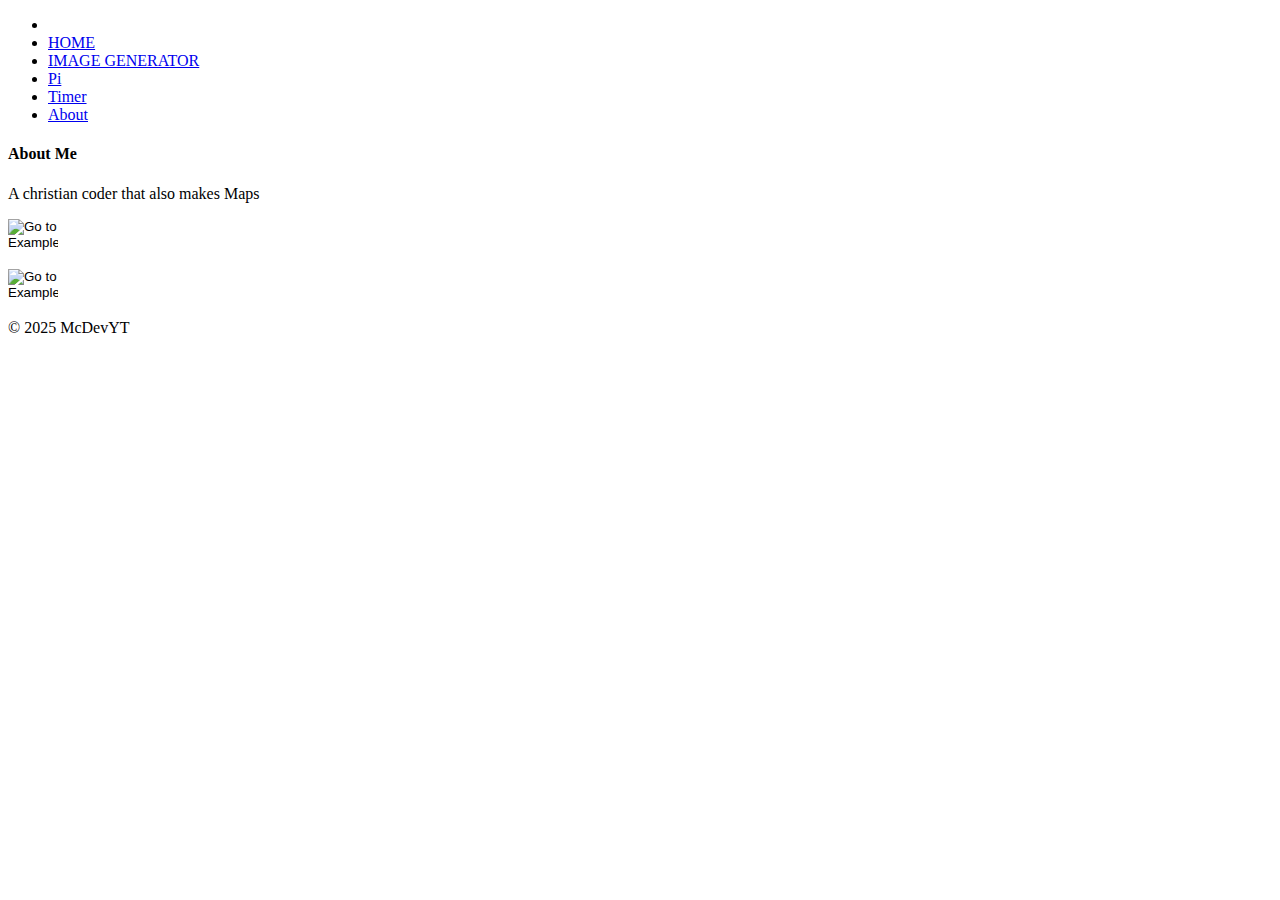
==== About/index.html @ ec36fd47 "Added best tab icon logo haha" ====
<!DOCTYPE html>
<html lang="en">
<head>
    <meta charset="UTF-8">
    <meta name="viewport" content="width=device-width, initial-scale=1.0">
    <meta http-equiv="X-UA-Compatible" content="ie=edge">
    <title>McDevYT</title>
    <link rel="stylesheet" href="../styles/global.css">
    <link rel="icon" href="../images/logo.png" type="image/png">
</head>
<body>
    <header>
        <nav>
            <ul class="topnav">
                <li class="logo"><a href="../"></a></li>
                <li><a href="../">HOME</a></li>
                <li><a href="../ImageGenerator/">IMAGE GENERATOR</a></li>
                <li><a href="../Pi/">Pi</a></li>
                <li><a href="../Timer/">Timer</a></li>                    
                <li><a href="../About/">About</a></li>
            </ul>
        </nav>
    </header>

    <section>
        <header class="about">
            <h4>About Me</h4>
            <p>A christian coder that also makes Maps</p>
            <li>
                <form action="https://discord.com" method="get">
                    <input type="image" src="../images/discord.png" alt="Go to Example" width="50" height="50">
                  </form>
                  <form action="https://youtube.com/@mc_dev_yt" method="get">
                    <input type="image" src="../images/youtube.png" alt="Go to Example" width="50" height="50">
                  </form>
            </li>
        </header>
    </section>

    <footer>&copy; 2025 McDevYT</footer>
</body>
</html>
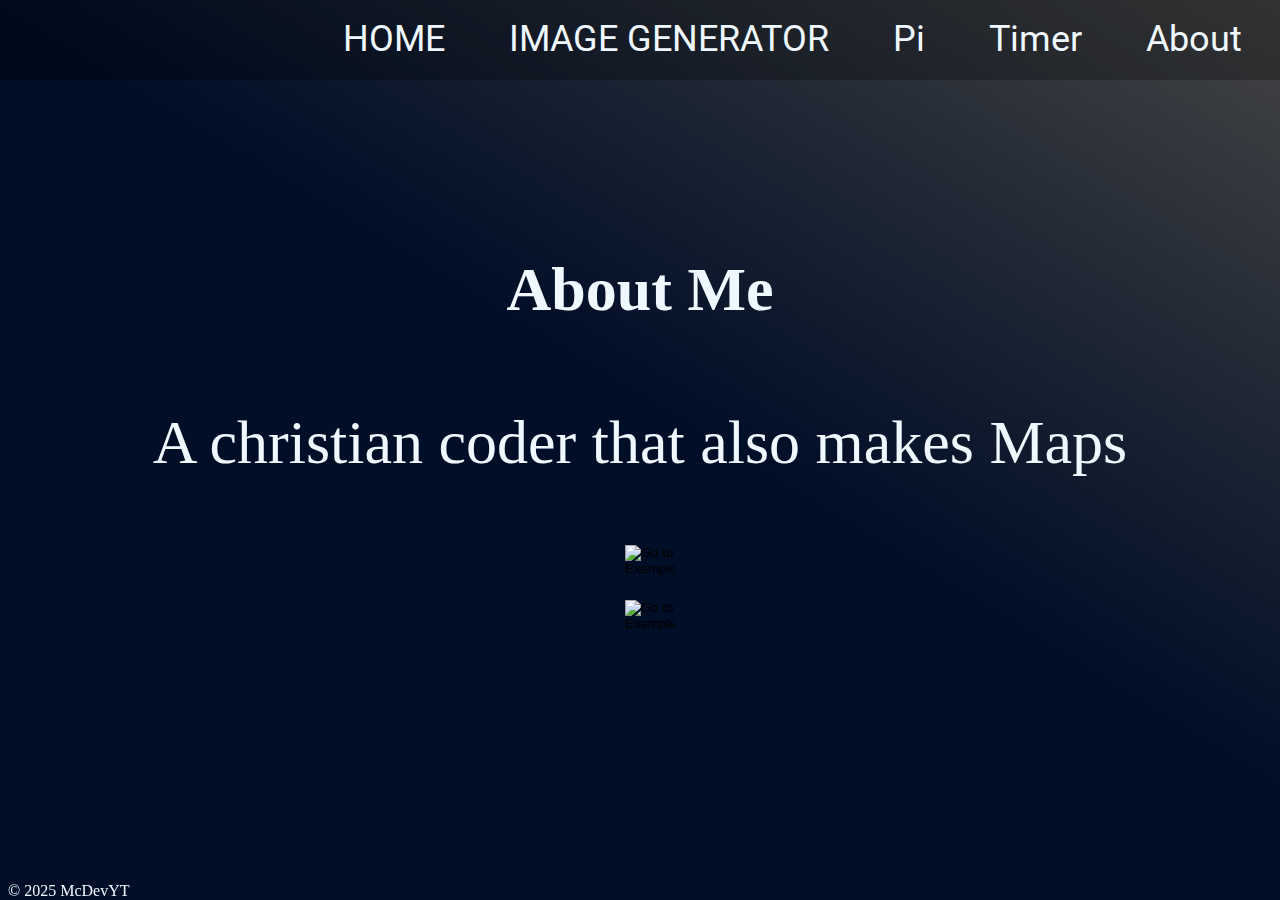
==== commit 10336561: "a little buggy navbar. might change it later" ====
--- a/About/index.html
+++ b/About/index.html
@@ -5,21 +5,13 @@
     <meta name="viewport" content="width=device-width, initial-scale=1.0">
     <meta http-equiv="X-UA-Compatible" content="ie=edge">
     <title>McDevYT</title>
+    <script type="module" src="../global.js"></script>
     <link rel="stylesheet" href="../styles/global.css">
     <link rel="icon" href="../images/logo.png" type="image/png">
 </head>
 <body>
     <header>
-        <nav>
-            <ul class="topnav">
-                <li class="logo"><a href="../"></a></li>
-                <li><a href="../">HOME</a></li>
-                <li><a href="../ImageGenerator/">IMAGE GENERATOR</a></li>
-                <li><a href="../Pi/">Pi</a></li>
-                <li><a href="../Timer/">Timer</a></li>                    
-                <li><a href="../About/">About</a></li>
-            </ul>
-        </nav>
+        <div id="navbar"></div>
     </header>
 
     <section>
--- a/styles/global.css
+++ b/styles/global.css
@@ -0,0 +1,265 @@
+@import url('https://fonts.googleapis.com/css?family=Roboto');
+
+html {
+    scroll-behavior: smooth;
+    background: linear-gradient(to top right, #000e27,#000e27, #444444), #000e27;
+    background-repeat: no-repeat;
+}
+
+::-webkit-scrollbar {
+    display: none;
+}
+
+.element::-webkit-scrollbar { width: 0 !important }
+
+body {
+    background-color: ;
+    background-size: cover; 
+    background-position: center; 
+    background-repeat: no-repeat;
+    color: aliceblue;
+}
+
+a {
+    font-family: 'Roboto';
+    text-decoration: none;
+    color: aliceblue;
+}
+
+a:hover {
+    color: #ff7a7a;
+}
+
+header .logo a {
+	background-image: url("../images/logo.png");
+	background-size: 50px;
+	background-repeat: no-repeat;
+	display: inline-block;
+	height: 50px;
+	width: 50px;
+	text-indent: -999999px;
+    border-radius: 4px;
+	position: relative;
+}
+
+li:first-child {
+    float: left; 
+}
+
+
+.topnav {
+    list-style: none;
+    font-family: 'Roboto';
+    color: aliceblue;
+    margin: -10px; /* Remove external spacing */
+    padding: 20px; /* Remove internal spacing */
+    text-align: right;
+    background-color: #00000041; /* Add your desired background */
+    -webkit-user-select: none; /* For Safari and Chrome */
+    -moz-user-select: none;    /* For Firefox */
+    -ms-user-select: none;     /* For Internet Explorer/Edge */
+    user-select: none;  
+}
+
+li {
+    margin: 0 10px 0 30px; /* Remove margin around list items */
+    padding: 0 10px; /* Optional: Add padding inside list items */
+    display: inline-block;
+    
+    font-size: 36px;
+}
+
+section header {
+    margin-top: 0px;
+    font-family: 'Roboto Thin';
+    font-size: 62px;
+    margin-bottom: 20px;
+}
+
+.home {
+    margin-top: 220px;
+}
+
+.games {
+    margin-top: 20px;
+}
+
+section {
+    text-align: center;
+    padding: 8%;
+}
+
+section nav {
+    font-family: 'Roboto Thin';
+    font-size: 36px;
+    line-height: 55px;
+    text-align: left;
+    display: inline-flex;
+    flex-direction: column;
+    align-items: center;
+}
+
+section .mybutton {
+    font-family: 'Roboto';
+    font-size: 24px;
+    color: #151D21;
+    background: #ff7a7a;
+    display: inline-flex;
+    padding: 6px;
+    margin-top: 30px;
+    margin-right: 5%;
+    margin-left: 5%;
+    border: none;
+    border-radius: 5px;
+}
+
+.features {
+	color: gray;
+	padding: 20px;
+	display: flex;
+    flex-direction: row;
+    position: relative;
+    top: -90px;
+}
+
+.features figure {
+    margin: auto;
+    padding: 5px;
+	text-align: center;
+    width: 300px;
+}
+
+.features figure img {
+	border-radius: 50%;
+	width: 300px;
+	height: 300px;
+}
+
+figure img:hover {
+    filter: brightness(0.7);
+}
+
+figure figcaption {
+    font-family: 'Roboto Black';
+    font-size: 36px;
+    margin-top: 10px;
+    margin-bottom: 100px;
+}
+
+figure figcaption a:hover {
+    color: gray;
+}
+
+section .mybutton:hover {
+    background: white;
+    font-size: 26px;
+    margin-top: 29px;
+}
+
+.par {
+    margin-top: 500px;
+    height: 650px;
+}
+
+footer {
+    font-family: 'Roboto Thin';
+    text-align: center;
+    background-attachment: scroll;
+    background-position: 0% 0%;
+    position: fixed;
+    bottom: 0pt;
+}
+
+@media screen and (max-width: 1140px) {
+    section nav {
+        font-family: 'Roboto Thin';
+        font-size: 24px;
+        line-height: 36px;
+        text-align: left;
+        display: inline-flex;
+        flex-direction: column;
+        align-items: center;
+    }
+
+    li {
+        font-size: 24px;
+    }
+
+    .features {
+        display: flex;
+        flex-direction: row;
+        position: relative;
+        top: -40px;
+    }
+
+    .features figure img {
+        border-radius: 50%;
+        width: 200px;
+        height: 200px;
+    }    
+
+    figure figcaption {
+        font-family: 'Roboto Black';
+        font-size: 24px;
+        margin-top: 10px;
+        margin-bottom: 100px;
+    }
+}
+
+@media screen and (max-width: 760px) {
+    .features {
+        display: block;
+    }
+
+    li {
+        font-size: 14px;
+    }
+
+    section header {
+        font-size: 42px;
+    }
+
+    .games {
+        margin-top: 50px;
+    }
+
+    .features figure:first-child {
+        padding-top: 100px;
+    }
+
+    section nav {
+        font-size: 16px;
+        line-height: 36px;
+    }
+
+    footer {
+        font-size: 10px;
+    }
+    header .logo a {
+        height: 50px;
+	    width: 60px;
+        background-size: 50px;
+    }
+
+}
+
+@media screen and (max-width: 600px) {
+    li {
+        font-size: 12px;
+    }
+
+    section nav {
+        font-size: 14px;
+        line-height: 26px;
+    }
+
+    section .mybutton {
+        font-size: 12px;
+    }
+
+    section .mybutton:hover {
+        background: white;
+        font-size: 14px;
+        margin-top: 29px;
+    }
+}